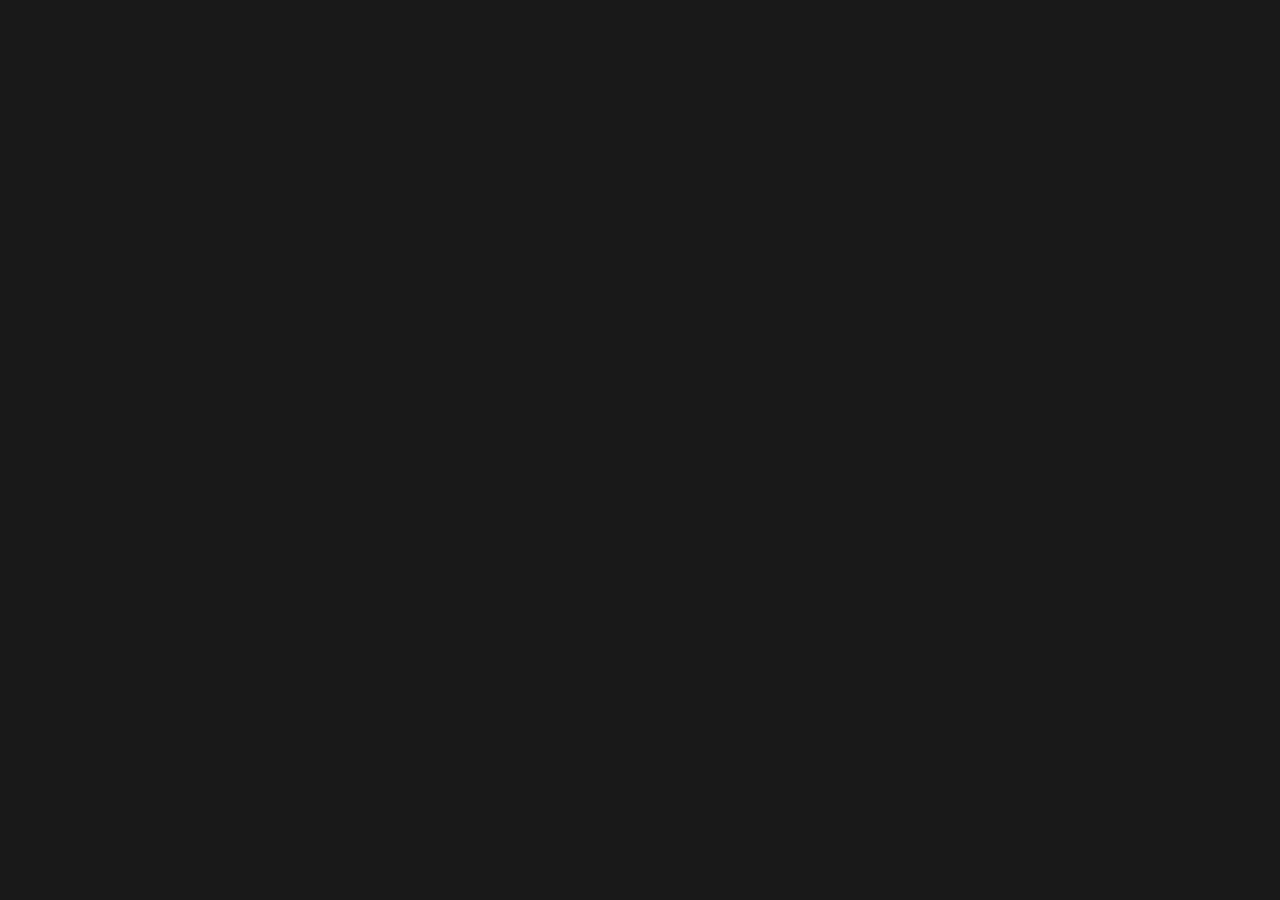
==== index.html @ f91422a4 "Update index.html" ====
<!DOCTYPE html>
<html lang="en">
<head>
    <meta charset="UTF-8">
    <meta name="viewport" content="width=device-width, initial-scale=1.0">
    <title>DARIO-01</title>
    <link href="https://fonts.googleapis.com/css2?family=Open+Sans:wght@300&display=swap" rel="stylesheet">
    <link rel="stylesheet" href="styles.css">
    <script src="siriwave.umd.min.js"></script>
</head>
<body>
    <div id="background.mp4">
        <video autoplay muted loop>
            <source src="/background.mp4/7670836-uhd-3840-2160-30fps-0mrbmayj-2mola52e-hdegjawt-4jdxqs4z_8a6r7wxk%202.mp4" type="video/mp4">
        </video>
    </div>
    <div id="overlay"></div>
    <div id="credits"></div>
    <div id="input-placeholder">Type below to begin</div>
    <div id="input-container">
      <div id="wave"></div>
      <input id="user-input" type="text">
    </div>
    <div id="response-container"></div>
    <script data-version="development" src="scripts.js" id="vfassistant"></script>
</body>
</html>
---- styles.css ----
* {
  margin: 0;
  padding: 0;
  box-sizing: border-box;
}

body, html {
  width: 100%;
  min-height: 100vh;
  font-family: 'Open Sans', sans-serif;
  font-weight: 300;
  overflow-x: hidden;
}

#video-background {
  position: fixed;
  top: 0;
  left: 0;
  width: 100%;
  height: 100%;
  z-index: -2;
}

#video-background video {
  width: 100%;
  height: 100%;
  object-fit: cover;
}

#overlay {
  position: fixed;
  width: 100%;
  height: 100%;
  background-color: rgba(0, 0, 0, 0.7); /* Adjust transparency here */
  z-index: -1;
  opacity: 1;
  transition: opacity 3s;
  top: 0;
  left: 0;
}

#overlay {
  position: fixed;
  width: 100%;
  height: 100%;
  background-color: rgba(0, 0, 0, 0.9);
  z-index: -1;
  opacity: 1;
  transition: opacity 3s;
}

#input-placeholder {
  position: absolute; /* Changed from fixed to absolute */
  left: 50%;
  transform: translate(-50%, 0);
  color: rgba(255, 255, 255, 0.6);
  font-weight: 300;
  font-size: 18px;
  opacity: 0;
  transition: opacity 0.5s;
  z-index: 2;
  margin-top: 20px; /* Added margin top */
}

#input-container {
  position: relative; /* Changed from fixed to relative */
  width: 60%;
  margin: 40px auto; /* Center container and add margin */
  opacity: 0;
  border-bottom: 1.5px solid rgba(255, 255, 255, 0.80);
  z-index: 2;
}

#wave {
  position: absolute;
  bottom: 100%;
  left: 50%;
  transform: translateX(-50%);
  opacity: 0;
  transition: opacity 0.5s;
}

#user-input {
  position: relative;
  width: 100%;
  background: transparent;
  border: none;
  outline: none;
  color: rgba(255, 255, 255, 0.70);
  font-size: 18px;
  text-align: center;
  font-weight: 300;
  font-family: 'Open Sans', sans-serif;
  padding: 10px;
}

#response-container {
  position: relative;
  width: 50%;
  margin: 100px auto 20px auto; /* Center container and add margins */
  text-align: center;
  color: rgba(255, 255, 255, 0.90);
  font-weight: 300;
  font-size: 20px;
  opacity: 0;
  transition: opacity 0.8s;
}

#credits {
  position: fixed;
  bottom: 2%;
  left: 50%;
  transform: translate(-50%, 0);
  color: rgba(255, 255, 255, 0.6);
  font-weight: 300;
  font-size: 10px;
  opacity: 0;
  transition: opacity 5s;
  z-index: 2;
}

/* Rest of your CSS remains the same */
a {
  color: white;
  text-decoration: none;
}

.hidden {
  display: none;
}

@keyframes fadeIn {
  from { opacity: 0; }
  to { opacity: 1; }
}

@keyframes fadeOut {
  from { opacity: 1; }
  to { opacity: 0; }
}

#user-input.fade-out {
  animation: fadeOut 0.5s forwards;
}

#user-input::placeholder {
  color: transparent;
}

@keyframes waveAnimation {
  0% {
    transform: translateX(-50%) scale(0.2);
    opacity: 1;
  }
  100% {
    transform: translateX(-50%) scale(1);
    opacity: 0;
  }
}
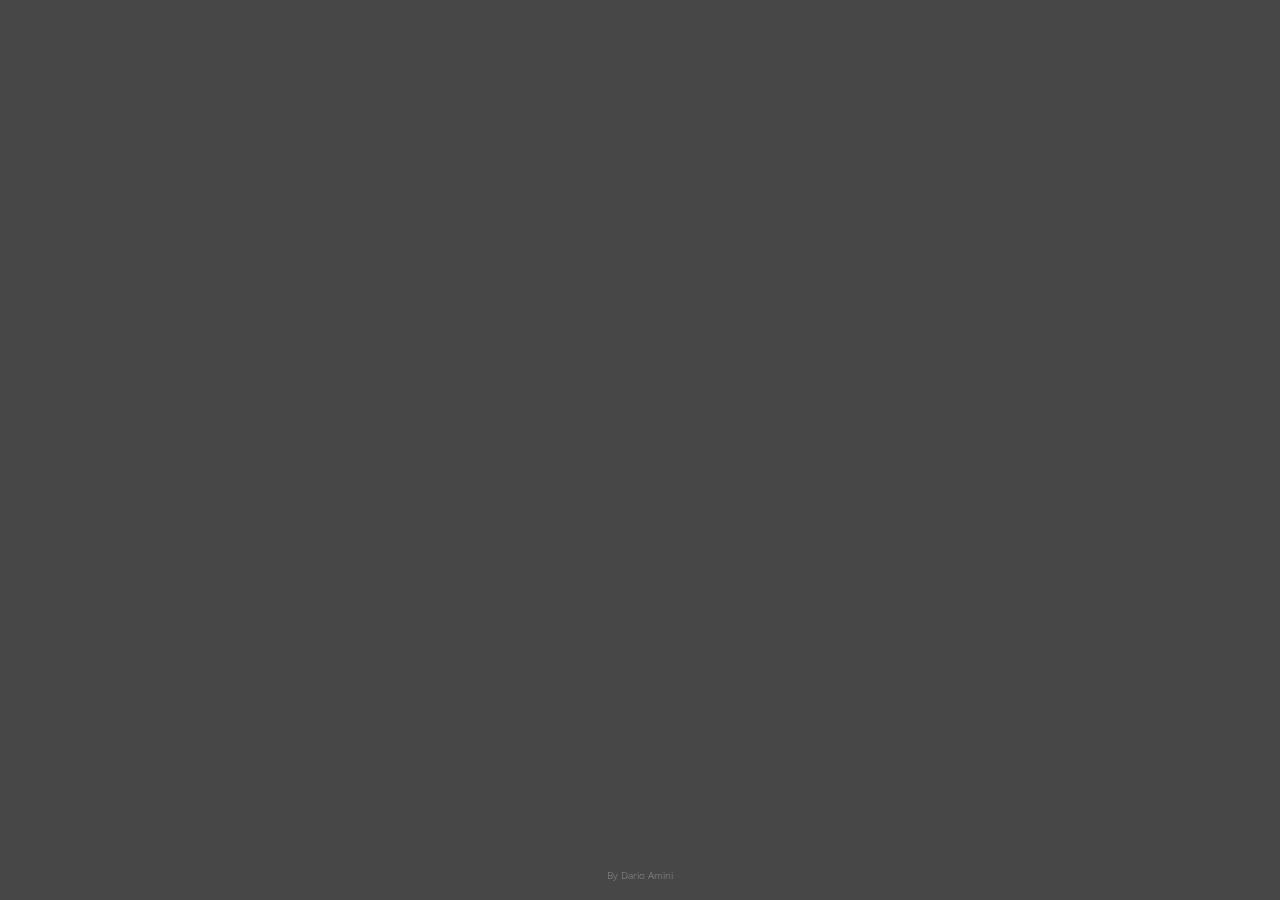
==== commit 343c7b68: "Update index.html" ====
--- a/index.html
+++ b/index.html
@@ -9,11 +9,7 @@
     <script src="siriwave.umd.min.js"></script>
 </head>
 <body>
-    <div id="background.mp4">
-        <video autoplay muted loop>
-            <source src="/background.mp4/7670836-uhd-3840-2160-30fps-0mrbmayj-2mola52e-hdegjawt-4jdxqs4z_8a6r7wxk%202.mp4" type="video/mp4">
-        </video>
-    </div>
+    <div id="background"></div>
     <div id="overlay"></div>
     <div id="credits"></div>
     <div id="input-placeholder">Type below to begin</div>
